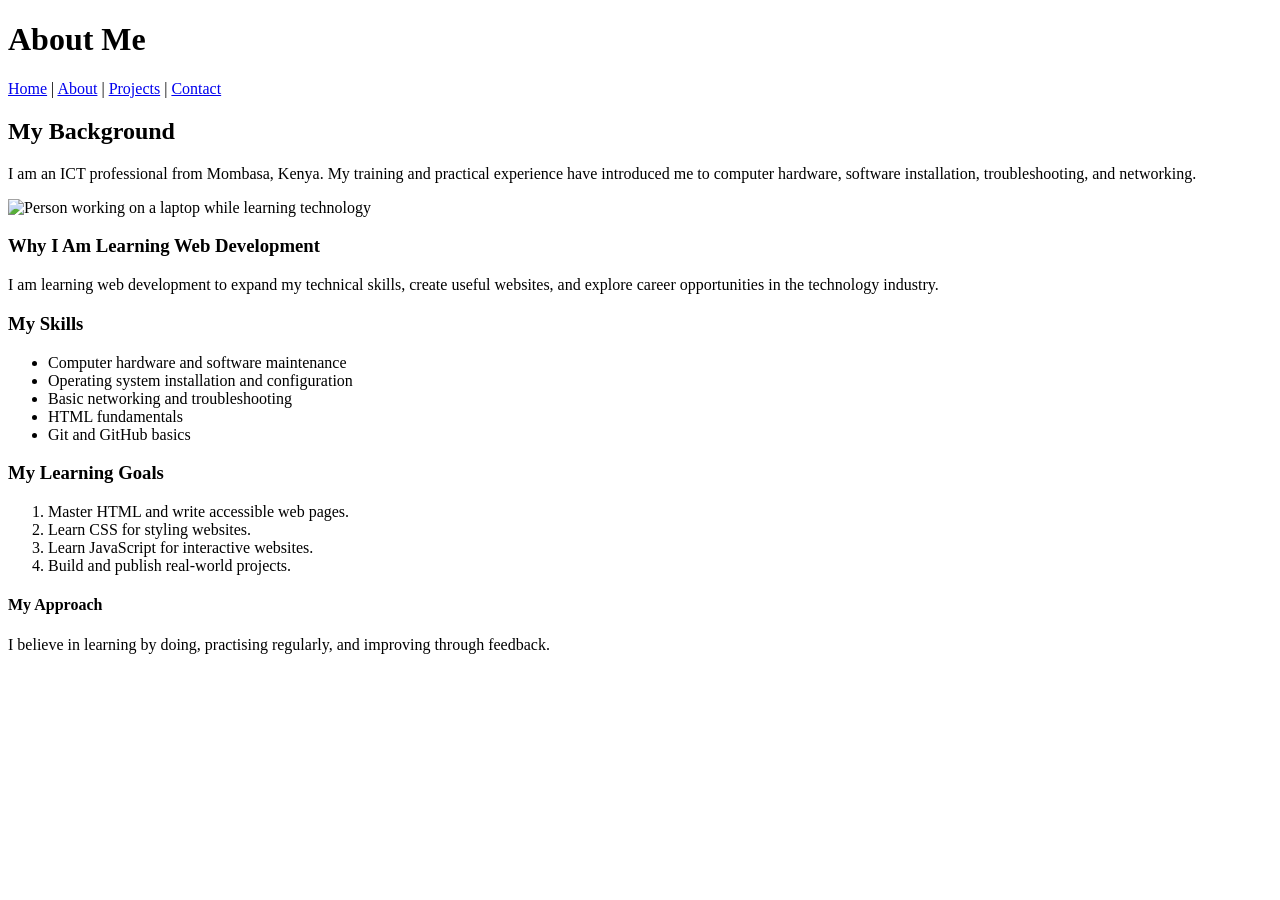
==== about.html @ 1482c432 "Week 2 Portfolio Challenge" ====
<!DOCTYPE html>
<html lang="en">
<head>
    <meta charset="UTF-8">
    <meta name="viewport" content="width=device-width, initial-scale=1.0">
    <meta name="description" content="Learn about John's ICT background, skills, and development goals.">
    <title>About Me | John Kadenge Portfolio</title>
</head>
<body>
    <header>
        <h1>About Me</h1>
        <nav>
            <a href="index.html">Home</a> |
            <a href="about.html">About</a> |
            <a href="projects.html">Projects</a> |
            <a href="contact.html">Contact</a>
        </nav>
    </header>

    <main>
        <h2>My Background</h2>
        <p>I am an ICT professional from Mombasa, Kenya. My training and practical experience have introduced me to computer hardware, software installation, troubleshooting, and networking.</p>

        <img src="https://images.unsplash.com/photo-1516321318423-f06f85e504b3?auto=format&fit=crop&w=800&q=80"
             alt="Person working on a laptop while learning technology"
             width="450">

        <h3>Why I Am Learning Web Development</h3>
        <p>I am learning web development to expand my technical skills, create useful websites, and explore career opportunities in the technology industry.</p>

        <h3>My Skills</h3>
        <ul>
            <li>Computer hardware and software maintenance</li>
            <li>Operating system installation and configuration</li>
            <li>Basic networking and troubleshooting</li>
            <li>HTML fundamentals</li>
            <li>Git and GitHub basics</li>
        </ul>

        <h3>My Learning Goals</h3>
        <ol>
            <li>Master HTML and write accessible web pages.</li>
            <li>Learn CSS for styling websites.</li>
            <li>Learn JavaScript for interactive websites.</li>
            <li>Build and publish real-world projects.</li>
        </ol>

        <h4>My Approach</h4>
        <p>I believe in learning by doing, practising regularly, and improving through feedback.</p>
    </main>

</body>
</html>
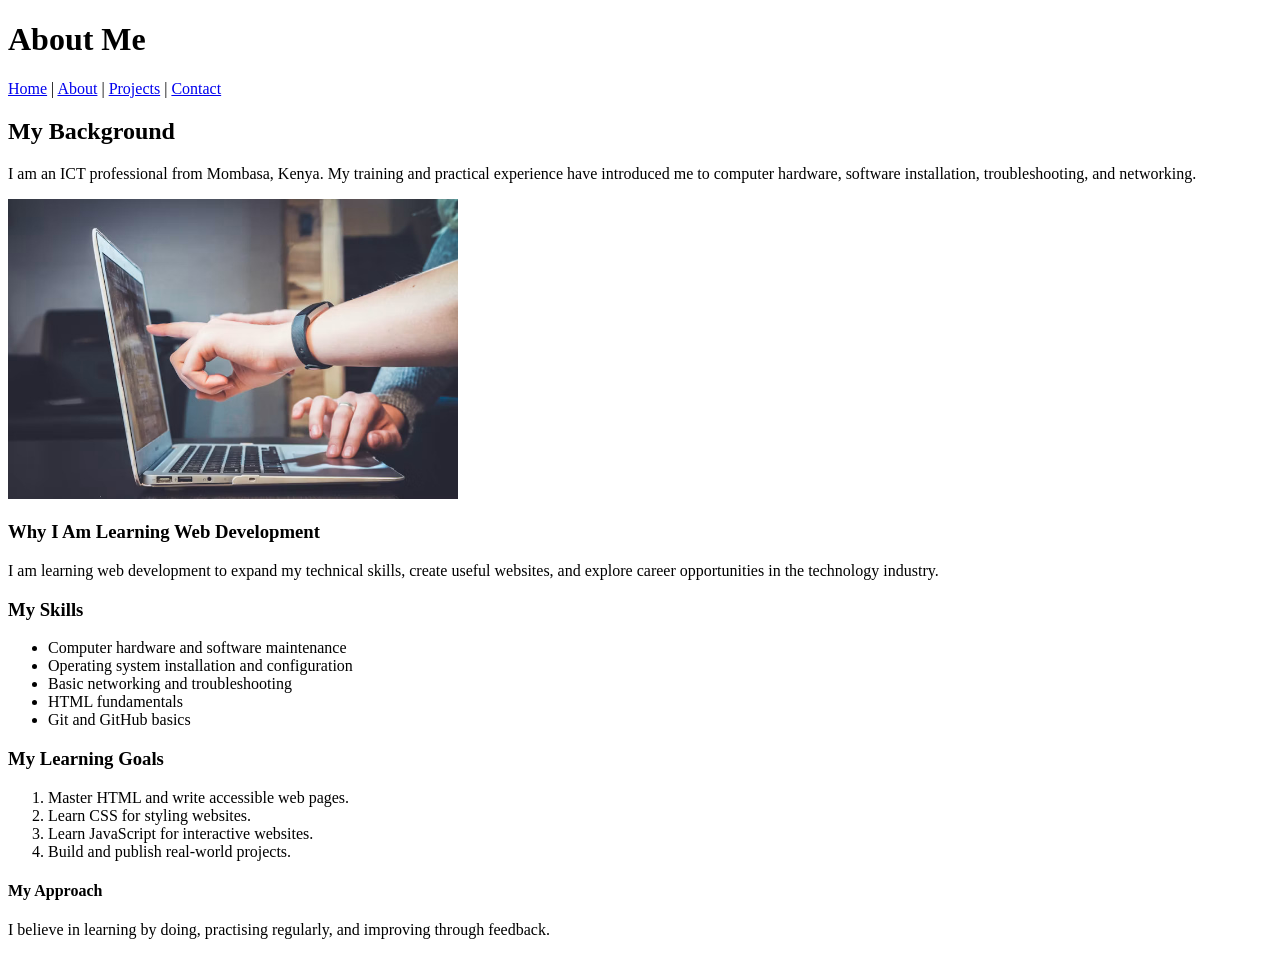
==== commit 58ed3ea8: "Added images to website" ====
--- a/about.html
+++ b/about.html
@@ -22,7 +22,7 @@
         <h2>My Background</h2>
         <p>I am an ICT professional from Mombasa, Kenya. My training and practical experience have introduced me to computer hardware, software installation, troubleshooting, and networking.</p>
 
-        <img src="https://images.unsplash.com/photo-1516321318423-f06f85e504b3?auto=format&fit=crop&w=800&q=80"
+        <img src="images/img2.jpg.jpg"
              alt="Person working on a laptop while learning technology"
              width="450">
 
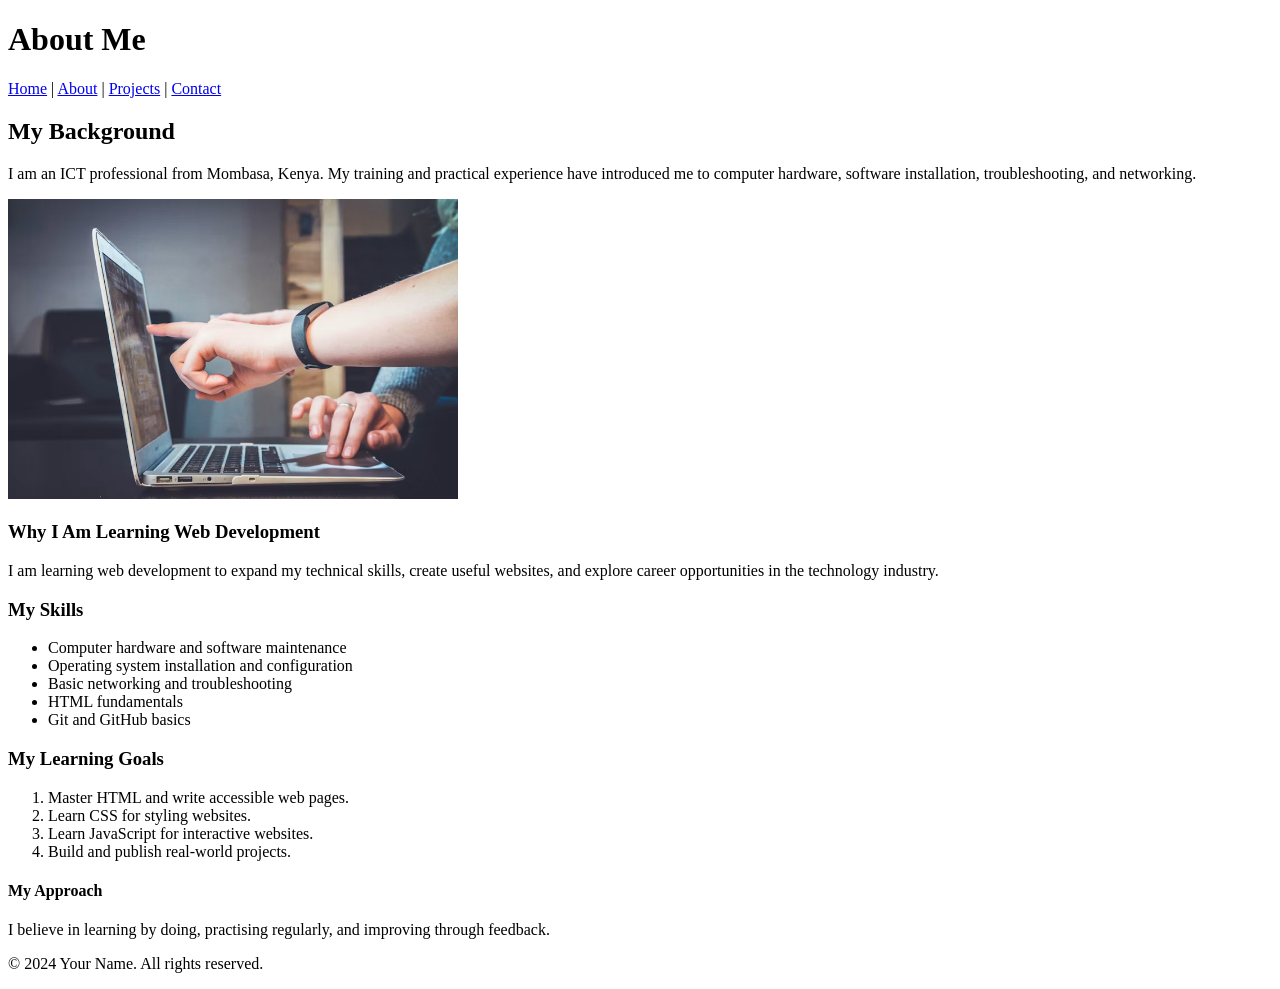
==== commit 0484d9ab: "Add footer to all pages" ====
--- a/about.html
+++ b/about.html
@@ -1,54 +1,56 @@
 
-<!DOCTYPE html>
-<html lang="en">
-<head>
-    <meta charset="UTF-8">
-    <meta name="viewport" content="width=device-width, initial-scale=1.0">
-    <meta name="description" content="Learn about John's ICT background, skills, and development goals.">
-    <title>About Me | John Kadenge Portfolio</title>
-</head>
-<body>
-    <header>
-        <h1>About Me</h1>
-        <nav>
-            <a href="index.html">Home</a> |
-            <a href="about.html">About</a> |
-            <a href="projects.html">Projects</a> |
-            <a href="contact.html">Contact</a>
-        </nav>
-    </header>
+    <!DOCTYPE html>
+    <html lang="en">
+    <head>
+        <meta charset="UTF-8">
+        <meta name="viewport" content="width=device-width, initial-scale=1.0">
+        <meta name="description" content="Learn about John's ICT background, skills, and development goals.">
+        <title>About Me | John Kadenge Portfolio</title>
+    </head>
+    <body>
+        <header>
+            <h1>About Me</h1>
+            <nav>
+                <a href="index.html">Home</a> |
+                <a href="about.html">About</a> |
+                <a href="projects.html">Projects</a> |
+                <a href="contact.html">Contact</a>
+            </nav>
+        </header>
 
-    <main>
-        <h2>My Background</h2>
-        <p>I am an ICT professional from Mombasa, Kenya. My training and practical experience have introduced me to computer hardware, software installation, troubleshooting, and networking.</p>
+        <main>
+            <h2>My Background</h2>
+            <p>I am an ICT professional from Mombasa, Kenya. My training and practical experience have introduced me to computer hardware, software installation, troubleshooting, and networking.</p>
 
-        <img src="images/img2.jpg.jpg"
-             alt="Person working on a laptop while learning technology"
-             width="450">
+            <img src="images/img2.jpg.jpg"
+                alt="Person working on a laptop while learning technology"
+                width="450">
 
-        <h3>Why I Am Learning Web Development</h3>
-        <p>I am learning web development to expand my technical skills, create useful websites, and explore career opportunities in the technology industry.</p>
+            <h3>Why I Am Learning Web Development</h3>
+            <p>I am learning web development to expand my technical skills, create useful websites, and explore career opportunities in the technology industry.</p>
 
-        <h3>My Skills</h3>
-        <ul>
-            <li>Computer hardware and software maintenance</li>
-            <li>Operating system installation and configuration</li>
-            <li>Basic networking and troubleshooting</li>
-            <li>HTML fundamentals</li>
-            <li>Git and GitHub basics</li>
-        </ul>
+            <h3>My Skills</h3>
+            <ul>
+                <li>Computer hardware and software maintenance</li>
+                <li>Operating system installation and configuration</li>
+                <li>Basic networking and troubleshooting</li>
+                <li>HTML fundamentals</li>
+                <li>Git and GitHub basics</li>
+            </ul>
 
-        <h3>My Learning Goals</h3>
-        <ol>
-            <li>Master HTML and write accessible web pages.</li>
-            <li>Learn CSS for styling websites.</li>
-            <li>Learn JavaScript for interactive websites.</li>
-            <li>Build and publish real-world projects.</li>
-        </ol>
+            <h3>My Learning Goals</h3>
+            <ol>
+                <li>Master HTML and write accessible web pages.</li>
+                <li>Learn CSS for styling websites.</li>
+                <li>Learn JavaScript for interactive websites.</li>
+                <li>Build and publish real-world projects.</li>
+            </ol>
 
-        <h4>My Approach</h4>
-        <p>I believe in learning by doing, practising regularly, and improving through feedback.</p>
-    </main>
-
-</body>
-</html>
+            <h4>My Approach</h4>
+            <p>I believe in learning by doing, practising regularly, and improving through feedback.</p>
+        </main>
+    <footer>
+        <p>&copy; 2024 Your Name. All rights reserved.</p>
+    </footer>
+    </body>
+    </html>
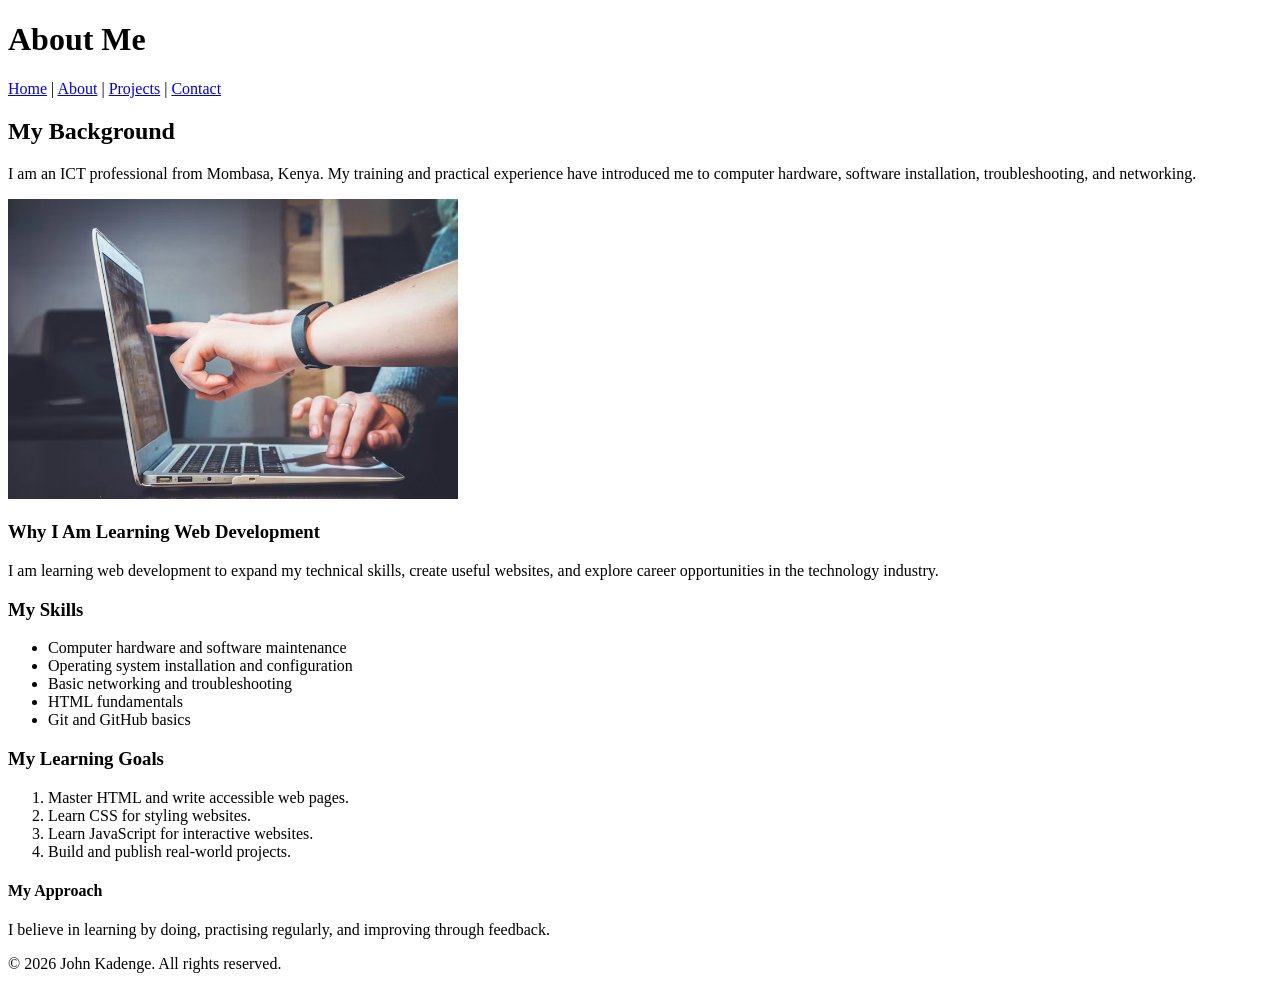
==== commit a49e7ff8: "Add missing footer to index, about, and projects pages" ====
--- a/about.html
+++ b/about.html
@@ -1,56 +1,70 @@
+<!doctype html>
+<html lang="en">
+  <head>
+    <meta charset="UTF-8" />
+    <meta name="viewport" content="width=device-width, initial-scale=1.0" />
+    <meta
+      name="description"
+      content="Learn about John's ICT background, skills, and development goals."
+    />
+    <title>About Me | John Kadenge Portfolio</title>
+  </head>
+  <body>
+    <header>
+      <h1>About Me</h1>
+      <nav>
+        <a href="index.html">Home</a> | <a href="about.html">About</a> |
+        <a href="projects.html">Projects</a> |
+        <a href="contact.html">Contact</a>
+      </nav>
+    </header>
 
-    <!DOCTYPE html>
-    <html lang="en">
-    <head>
-        <meta charset="UTF-8">
-        <meta name="viewport" content="width=device-width, initial-scale=1.0">
-        <meta name="description" content="Learn about John's ICT background, skills, and development goals.">
-        <title>About Me | John Kadenge Portfolio</title>
-    </head>
-    <body>
-        <header>
-            <h1>About Me</h1>
-            <nav>
-                <a href="index.html">Home</a> |
-                <a href="about.html">About</a> |
-                <a href="projects.html">Projects</a> |
-                <a href="contact.html">Contact</a>
-            </nav>
-        </header>
+    <main>
+      <h2>My Background</h2>
+      <p>
+        I am an ICT professional from Mombasa, Kenya. My training and practical
+        experience have introduced me to computer hardware, software
+        installation, troubleshooting, and networking.
+      </p>
 
-        <main>
-            <h2>My Background</h2>
-            <p>I am an ICT professional from Mombasa, Kenya. My training and practical experience have introduced me to computer hardware, software installation, troubleshooting, and networking.</p>
+      <img
+        src="images/img2.jpg.jpg"
+        alt="Person working on a laptop while learning technology"
+        width="450"
+      />
 
-            <img src="images/img2.jpg.jpg"
-                alt="Person working on a laptop while learning technology"
-                width="450">
+      <h3>Why I Am Learning Web Development</h3>
+      <p>
+        I am learning web development to expand my technical skills, create
+        useful websites, and explore career opportunities in the technology
+        industry.
+      </p>
 
-            <h3>Why I Am Learning Web Development</h3>
-            <p>I am learning web development to expand my technical skills, create useful websites, and explore career opportunities in the technology industry.</p>
+      <h3>My Skills</h3>
+      <ul>
+        <li>Computer hardware and software maintenance</li>
+        <li>Operating system installation and configuration</li>
+        <li>Basic networking and troubleshooting</li>
+        <li>HTML fundamentals</li>
+        <li>Git and GitHub basics</li>
+      </ul>
 
-            <h3>My Skills</h3>
-            <ul>
-                <li>Computer hardware and software maintenance</li>
-                <li>Operating system installation and configuration</li>
-                <li>Basic networking and troubleshooting</li>
-                <li>HTML fundamentals</li>
-                <li>Git and GitHub basics</li>
-            </ul>
+      <h3>My Learning Goals</h3>
+      <ol>
+        <li>Master HTML and write accessible web pages.</li>
+        <li>Learn CSS for styling websites.</li>
+        <li>Learn JavaScript for interactive websites.</li>
+        <li>Build and publish real-world projects.</li>
+      </ol>
 
-            <h3>My Learning Goals</h3>
-            <ol>
-                <li>Master HTML and write accessible web pages.</li>
-                <li>Learn CSS for styling websites.</li>
-                <li>Learn JavaScript for interactive websites.</li>
-                <li>Build and publish real-world projects.</li>
-            </ol>
-
-            <h4>My Approach</h4>
-            <p>I believe in learning by doing, practising regularly, and improving through feedback.</p>
-        </main>
+      <h4>My Approach</h4>
+      <p>
+        I believe in learning by doing, practising regularly, and improving
+        through feedback.
+      </p>
+    </main>
     <footer>
-        <p>&copy; 2024 Your Name. All rights reserved.</p>
+      <p>&copy; 2026 John Kadenge. All rights reserved.</p>
     </footer>
-    </body>
-    </html>
+  </body>
+</html>
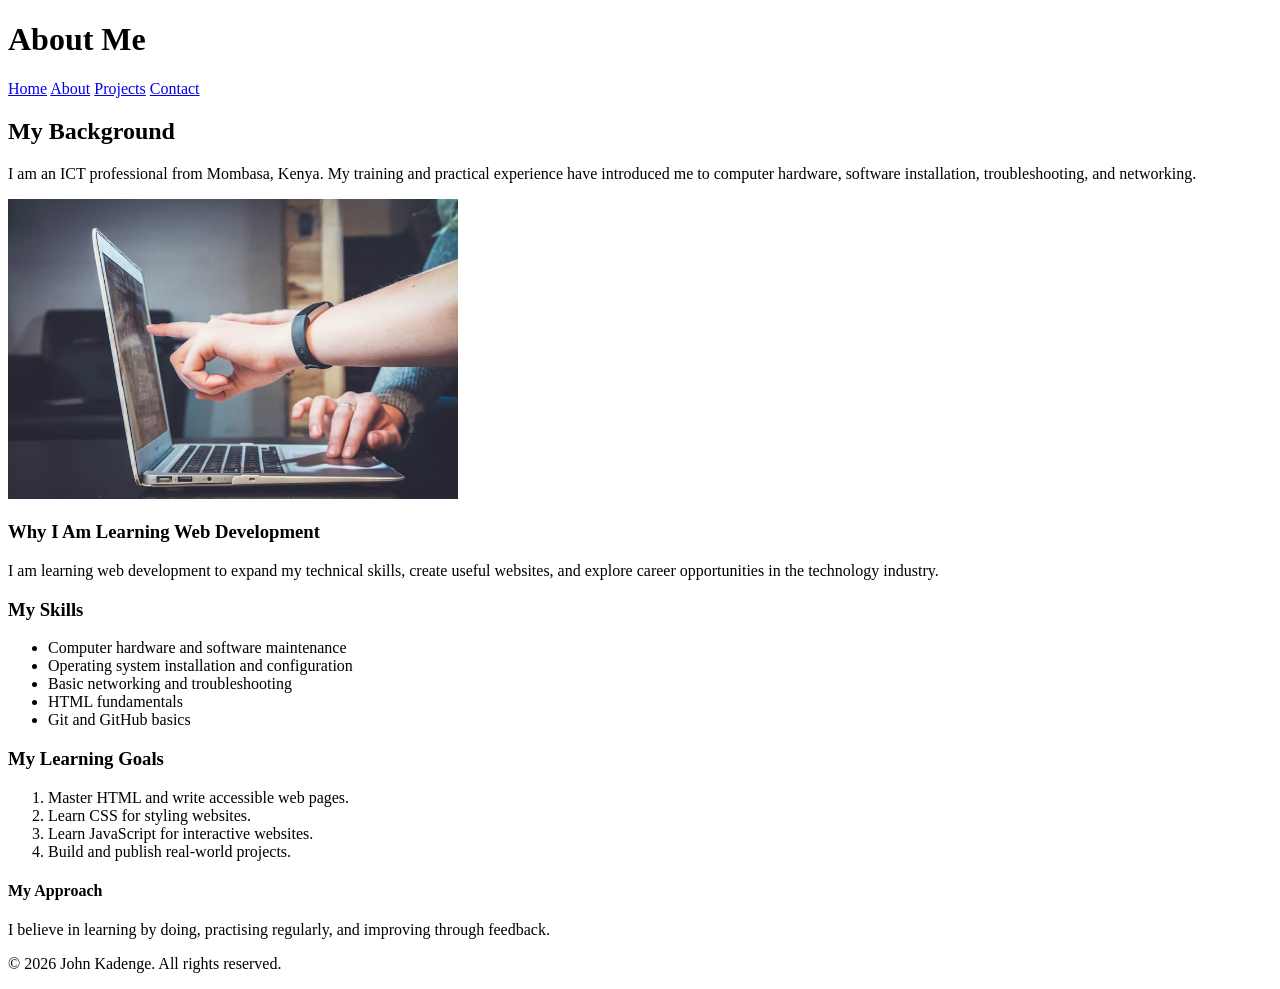
==== commit 409db34f: "Add layout classes to about page and fix img2 filename" ====
--- a/about.html
+++ b/about.html
@@ -1,70 +1,74 @@
-<!doctype html>
+<!DOCTYPE html>
 <html lang="en">
-  <head>
-    <meta charset="UTF-8" />
-    <meta name="viewport" content="width=device-width, initial-scale=1.0" />
-    <meta
-      name="description"
-      content="Learn about John's ICT background, skills, and development goals."
-    />
-    <title>About Me | John Kadenge Portfolio</title>
-  </head>
-  <body>
-    <header>
+<head>
+  <meta charset="UTF-8" />
+  <meta name="viewport" content="width=device-width, initial-scale=1.0" />
+  <meta name="description" content="Learn about John's ICT background, skills, and development goals." />
+  <title>About Me | John Kadenge Portfolio</title>
+  <link rel="stylesheet" href="css/styles.css" />
+</head>
+<body>
+  <header class="site-header">
+    <div class="container">
       <h1>About Me</h1>
-      <nav>
-        <a href="index.html">Home</a> | <a href="about.html">About</a> |
-        <a href="projects.html">Projects</a> |
+      <nav class="site-nav">
+        <a href="index.html">Home</a>
+        <a href="about.html" aria-current="page">About</a>
+        <a href="projects.html">Projects</a>
         <a href="contact.html">Contact</a>
       </nav>
-    </header>
+    </div>
+  </header>
 
-    <main>
-      <h2>My Background</h2>
-      <p>
-        I am an ICT professional from Mombasa, Kenya. My training and practical
-        experience have introduced me to computer hardware, software
-        installation, troubleshooting, and networking.
-      </p>
+  <main class="container">
+    <h2>My Background</h2>
+    <p>
+      I am an ICT professional from Mombasa, Kenya. My training and practical
+      experience have introduced me to computer hardware, software
+      installation, troubleshooting, and networking.
+    </p>
 
-      <img
-        src="images/img2.jpg.jpg"
-        alt="Person working on a laptop while learning technology"
-        width="450"
-      />
+    <img
+      src="images/img2.jpg.jpg"
+      alt="Person working on a laptop while learning technology"
+      width="450"
+    />
 
-      <h3>Why I Am Learning Web Development</h3>
-      <p>
-        I am learning web development to expand my technical skills, create
-        useful websites, and explore career opportunities in the technology
-        industry.
-      </p>
+    <h3>Why I Am Learning Web Development</h3>
+    <p>
+      I am learning web development to expand my technical skills, create
+      useful websites, and explore career opportunities in the technology
+      industry.
+    </p>
 
-      <h3>My Skills</h3>
-      <ul>
-        <li>Computer hardware and software maintenance</li>
-        <li>Operating system installation and configuration</li>
-        <li>Basic networking and troubleshooting</li>
-        <li>HTML fundamentals</li>
-        <li>Git and GitHub basics</li>
-      </ul>
+    <h3>My Skills</h3>
+    <ul>
+      <li>Computer hardware and software maintenance</li>
+      <li>Operating system installation and configuration</li>
+      <li>Basic networking and troubleshooting</li>
+      <li>HTML fundamentals</li>
+      <li>Git and GitHub basics</li>
+    </ul>
 
-      <h3>My Learning Goals</h3>
-      <ol>
-        <li>Master HTML and write accessible web pages.</li>
-        <li>Learn CSS for styling websites.</li>
-        <li>Learn JavaScript for interactive websites.</li>
-        <li>Build and publish real-world projects.</li>
-      </ol>
+    <h3>My Learning Goals</h3>
+    <ol>
+      <li>Master HTML and write accessible web pages.</li>
+      <li>Learn CSS for styling websites.</li>
+      <li>Learn JavaScript for interactive websites.</li>
+      <li>Build and publish real-world projects.</li>
+    </ol>
 
-      <h4>My Approach</h4>
-      <p>
-        I believe in learning by doing, practising regularly, and improving
-        through feedback.
-      </p>
-    </main>
-    <footer>
+    <h4>My Approach</h4>
+    <p>
+      I believe in learning by doing, practising regularly, and improving
+      through feedback.
+    </p>
+  </main>
+
+  <footer class="site-footer">
+    <div class="container">
       <p>&copy; 2026 John Kadenge. All rights reserved.</p>
-    </footer>
-  </body>
-</html>
+    </div>
+  </footer>
+</body>
+</html>
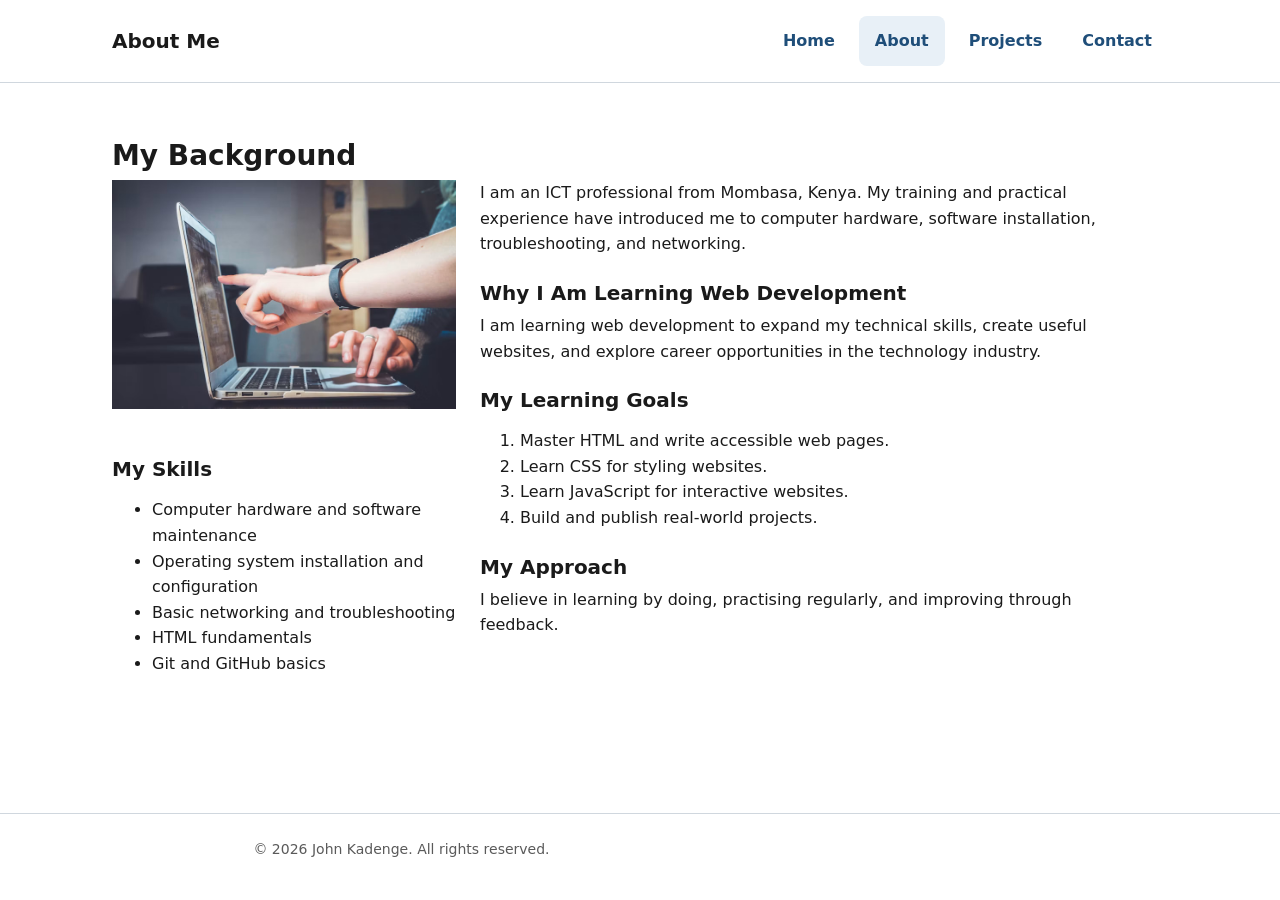
==== commit 0253356b: "Fix contact form layout and navigation structure for responsiveness" ====
--- a/about.html
+++ b/about.html
@@ -12,57 +12,66 @@
     <div class="container">
       <h1>About Me</h1>
       <nav class="site-nav">
-        <a href="index.html">Home</a>
-        <a href="about.html" aria-current="page">About</a>
-        <a href="projects.html">Projects</a>
-        <a href="contact.html">Contact</a>
+        <ul>
+          <li><a href="index.html">Home</a></li>
+          <li><a href="about.html" aria-current="page">About</a></li>
+          <li><a href="projects.html">Projects</a></li>
+          <li><a href="contact.html">Contact</a></li>
+        </ul>
       </nav>
     </div>
   </header>
 
   <main class="container">
     <h2>My Background</h2>
-    <p>
-      I am an ICT professional from Mombasa, Kenya. My training and practical
-      experience have introduced me to computer hardware, software
-      installation, troubleshooting, and networking.
-    </p>
-
-    <img
-      src="images/img2.jpg.jpg"
-      alt="Person working on a laptop while learning technology"
-      width="450"
-    />
-
-    <h3>Why I Am Learning Web Development</h3>
-    <p>
-      I am learning web development to expand my technical skills, create
-      useful websites, and explore career opportunities in the technology
-      industry.
-    </p>
-
-    <h3>My Skills</h3>
-    <ul>
-      <li>Computer hardware and software maintenance</li>
-      <li>Operating system installation and configuration</li>
-      <li>Basic networking and troubleshooting</li>
-      <li>HTML fundamentals</li>
-      <li>Git and GitHub basics</li>
-    </ul>
-
-    <h3>My Learning Goals</h3>
-    <ol>
-      <li>Master HTML and write accessible web pages.</li>
-      <li>Learn CSS for styling websites.</li>
-      <li>Learn JavaScript for interactive websites.</li>
-      <li>Build and publish real-world projects.</li>
-    </ol>
-
-    <h4>My Approach</h4>
-    <p>
-      I believe in learning by doing, practising regularly, and improving
-      through feedback.
-    </p>
+    
+    <div class="about-layout">
+      <div class="about-photo">
+        <img
+          src="images/img2.jpg.jpg"
+          alt="Person working on a laptop while learning technology"
+          width="450"
+          loading="lazy"
+        />
+      </div>
+      
+      <div class="about-story">
+        <p>
+          I am an ICT professional from Mombasa, Kenya. My training and practical
+          experience have introduced me to computer hardware, software
+          installation, troubleshooting, and networking.
+        </p>
+        <h3>Why I Am Learning Web Development</h3>
+        <p>
+          I am learning web development to expand my technical skills, create
+          useful websites, and explore career opportunities in the technology
+          industry.
+        </p>
+        <h3>My Learning Goals</h3>
+        <ol>
+          <li>Master HTML and write accessible web pages.</li>
+          <li>Learn CSS for styling websites.</li>
+          <li>Learn JavaScript for interactive websites.</li>
+          <li>Build and publish real-world projects.</li>
+        </ol>
+        <h3>My Approach</h3>
+        <p>
+          I believe in learning by doing, practising regularly, and improving
+          through feedback.
+        </p>
+      </div>
+      
+      <div class="about-skills">
+        <h3>My Skills</h3>
+        <ul>
+          <li>Computer hardware and software maintenance</li>
+          <li>Operating system installation and configuration</li>
+          <li>Basic networking and troubleshooting</li>
+          <li>HTML fundamentals</li>
+          <li>Git and GitHub basics</li>
+        </ul>
+      </div>
+    </div>
   </main>
 
   <footer class="site-footer">
--- a/css/styles.css
+++ b/css/styles.css
@@ -0,0 +1,427 @@
+/* ==========================================================================
+   1. Reset
+   ========================================================================== */
+*,
+*::before,
+*::after {
+  box-sizing: border-box;
+}
+
+body {
+  margin: 0;
+}
+
+img {
+  max-width: 100%;
+  height: auto;
+  display: block;
+}
+
+/* ==========================================================================
+   2. Design tokens
+   ========================================================================== */
+:root {
+  --color-bg: #ffffff;
+  --color-text: #1a1a1a;
+  --color-muted: #5a5a5a;
+  --color-primary: #1f4e79;
+  --color-primary-hover: #163a5a;
+  --color-accent: #e8f0f7;
+  --color-border: #d0d7de;
+
+  --fs-sm: 0.875rem;
+  --fs-base: 1rem;
+  --fs-lg: 1.25rem;
+  --fs-xl: 1.75rem;
+  --fs-2xl: 2.5rem;
+
+  --space-1: 0.25rem;
+  --space-2: 0.5rem;
+  --space-3: 1rem;
+  --space-4: 1.5rem;
+  --space-5: 2rem;
+  --space-6: 3rem;
+
+  --radius: 8px;
+  --max-width: 68rem;
+  --transition: 0.2s ease;
+}
+
+/* ==========================================================================
+   3. Base typography
+   ========================================================================== */
+body {
+  font-family: system-ui, -apple-system, "Segoe UI", Roboto, sans-serif;
+  font-size: var(--fs-base);
+  line-height: 1.6;
+  color: var(--color-text);
+  background: var(--color-bg);
+  
+  /* STICKY FOOTER GRID */
+  min-height: 100vh;
+  display: grid;
+  grid-template-rows: auto 1fr auto;
+}
+
+h1, h2, h3, h4 {
+  line-height: 1.2;
+  margin: 0 0 var(--space-2);
+}
+
+h1 { font-size: var(--fs-2xl); }
+h2 { font-size: var(--fs-xl); margin-top: var(--space-5); }
+h3 { font-size: var(--fs-lg);  margin-top: var(--space-4); }
+
+p {
+  max-width: 65ch;
+  margin: 0 0 var(--space-3);
+}
+
+a {
+  color: var(--color-primary);
+  text-decoration: none;
+  transition: color var(--transition);
+}
+
+a:hover { color: var(--color-primary-hover); text-decoration: underline; }
+a:focus-visible {
+  outline: 2px solid var(--color-primary);
+  outline-offset: 2px;
+  border-radius: 2px;
+}
+
+/* ==========================================================================
+   4. Layout
+   ========================================================================== */
+.container {
+  max-width: var(--max-width);
+  margin: 0 auto;
+  padding: 0 var(--space-3);
+  width: 100%;
+}
+
+:target,
+section[id] {
+  scroll-margin-top: var(--space-5);
+}
+
+main.container {
+  padding-top: var(--space-4);
+  padding-bottom: var(--space-6);
+}
+
+section {
+  padding: var(--space-3) 0;
+}
+
+/* ==========================================================================
+   5. Header & Navigation (Mobile First Flexbox)
+   ========================================================================== */
+.site-header {
+  background: var(--color-bg);
+  border-bottom: 1px solid var(--color-border);
+  padding: var(--space-3) 0;
+}
+
+.site-header .container {
+  display: flex;
+  flex-direction: column; /* Stack on mobile */
+  align-items: center;
+  gap: var(--space-2);
+}
+
+.site-header h1 {
+  font-size: var(--fs-lg);
+  margin: 0;
+  text-align: center;
+}
+
+.site-nav ul {
+  display: flex;
+  flex-wrap: wrap;
+  justify-content: center;
+  gap: var(--space-2);
+  list-style: none;
+  padding: 0;
+  margin: 0;
+}
+
+.site-nav a {
+  display: inline-block;
+  padding: 12px 16px; /* ~44px tap target */
+  border-radius: var(--radius);
+  font-weight: 600;
+  color: var(--color-primary);
+}
+
+.site-nav a:hover,
+.site-nav a[aria-current="page"] {
+  background: var(--color-accent);
+  text-decoration: none;
+}
+
+/* ==========================================================================
+   6. Home Hero
+   ========================================================================== */
+.hero {
+  text-align: center;
+  padding: var(--space-4) 0 var(--space-5);
+}
+
+.hero h2 {
+  font-size: clamp(2rem, 5vw + 1rem, 3.5rem); /* Fluid typography */
+  margin-top: 0;
+}
+
+.hero p {
+  margin: 0 auto var(--space-4);
+  font-size: var(--fs-lg);
+  color: var(--color-muted);
+}
+
+.hero-buttons {
+  display: flex;
+  flex-direction: column;
+  gap: var(--space-3);
+  align-items: center;
+}
+
+.button {
+  display: inline-block;
+  background: var(--color-primary);
+  color: #ffffff;
+  padding: var(--space-2) var(--space-4);
+  border: 2px solid var(--color-primary);
+  border-radius: var(--radius);
+  font: inherit;
+  font-weight: 600;
+  cursor: pointer;
+  transition: background var(--transition);
+  text-align: center;
+}
+
+.button:hover { 
+  background: var(--color-primary-hover); 
+  border-color: var(--color-primary-hover);
+  text-decoration: none;
+  color: #fff;
+}
+
+.button-outline {
+  background: transparent;
+  color: var(--color-primary);
+}
+
+.button-outline:hover {
+  background: var(--color-accent);
+  color: var(--color-primary);
+}
+
+/* ==========================================================================
+   7. Projects Grid & Cards
+   ========================================================================== */
+.projects-grid {
+  display: grid;
+  grid-template-columns: repeat(auto-fit, minmax(280px, 1fr));
+  gap: var(--space-4);
+  margin-top: var(--space-4);
+}
+
+.card {
+  display: flex;
+  flex-direction: column;
+  border: 1px solid var(--color-border);
+  border-radius: var(--radius);
+  overflow: hidden; /* Keeps image inside border radius */
+  background: var(--color-bg);
+  position: relative;
+  transition: transform var(--transition), box-shadow var(--transition);
+}
+
+.card:hover {
+  transform: translateY(-2px);
+  box-shadow: 0 6px 16px rgba(0, 0, 0, 0.08);
+}
+
+.card img {
+  width: 100%;
+  aspect-ratio: 16 / 9;
+  object-fit: cover;
+}
+
+.card-content {
+  display: flex;
+  flex-direction: column;
+  flex-grow: 1; /* Pushes button to bottom */
+  padding: var(--space-3);
+}
+
+.card-content h3 {
+  margin-top: 0;
+}
+
+.card-content .button {
+  margin-top: auto; /* Aligns button at the bottom of every card */
+  align-self: flex-start;
+}
+
+.badge {
+  position: absolute;
+  top: var(--space-2);
+  right: var(--space-2);
+  background: var(--color-primary);
+  color: #ffffff;
+  font-size: var(--fs-sm);
+  font-weight: 600;
+  padding: var(--space-1) var(--space-2);
+  border-radius: var(--radius);
+  z-index: 1;
+}
+
+/* ==========================================================================
+   8. About Page (Grid Template Areas)
+   ========================================================================== */
+.about-layout {
+  display: grid;
+  gap: var(--space-4);
+  /* Mobile default: Stacked */
+  grid-template-areas: 
+    "photo"
+    "story"
+    "skills";
+}
+
+.about-photo { grid-area: photo; }
+.about-story { grid-area: story; }
+.about-skills { grid-area: skills; }
+
+/* ==========================================================================
+   9. Forms
+   ========================================================================== */
+form {
+  max-width: 40rem;
+  margin: var(--space-4) 0;
+  display: grid;
+  gap: var(--space-3);
+}
+
+.form-row {
+  display: flex;
+  flex-direction: column;
+  gap: var(--space-3);
+}
+
+label {
+  display: block;
+  font-weight: 600;
+  margin-bottom: var(--space-1);
+}
+
+input,
+textarea,
+select {
+  font: inherit;
+  width: 100%;
+  padding: var(--space-2);
+  border: 1px solid var(--color-border);
+  border-radius: var(--radius);
+  background: var(--color-bg);
+  color: var(--color-text);
+}
+
+input:focus-visible,
+textarea:focus-visible,
+select:focus-visible {
+  outline: 2px solid var(--color-primary);
+  outline-offset: 1px;
+  border-color: var(--color-primary);
+}
+
+/* ==========================================================================
+   10. Tables
+   ========================================================================== */
+table {
+  width: 100%;
+  border-collapse: collapse;
+  margin: var(--space-3) 0 var(--space-5);
+}
+
+caption {
+  text-align: left;
+  font-weight: 600;
+  margin-bottom: var(--space-2);
+  color: var(--color-muted);
+}
+
+th, td {
+  text-align: left;
+  padding: var(--space-2);
+  border-bottom: 1px solid var(--color-border);
+}
+
+th { background: var(--color-accent); }
+
+/* ==========================================================================
+   11. Footer
+   ========================================================================== */
+.site-footer {
+  border-top: 1px solid var(--color-border);
+  padding: var(--space-4) 0;
+  font-size: var(--fs-sm);
+  color: var(--color-muted);
+  text-align: center;
+}
+
+/* ==========================================================================
+   12. Media Queries (Breakpoints)
+   ========================================================================== */
+
+/* Tablet & Desktop Breakpoint */
+@media (min-width: 768px) {
+  /* Header goes back to one line */
+  .site-header .container {
+    flex-direction: row;
+    justify-content: space-between;
+  }
+  
+  .site-header h1 {
+    text-align: left;
+  }
+
+  /* Hero buttons side-by-side */
+  .hero-buttons {
+    flex-direction: row;
+    justify-content: center;
+  }
+
+  /* About Page Two-Column Template Areas */
+  .about-layout {
+    grid-template-columns: 1fr 2fr; 
+    grid-template-areas: 
+      "photo story"
+      "skills story";
+    align-items: start;
+  }
+
+  /* Form fields side-by-side */
+  .form-row {
+    flex-direction: row;
+  }
+  
+  .form-row > div {
+    flex: 1; /* Makes the two fields take equal space */
+  }
+}
+
+/* ==========================================================================
+   13. Reduced motion
+   ========================================================================== */
+@media (prefers-reduced-motion: reduce) {
+  *,
+  *::before,
+  *::after {
+    transition: none !important;
+    animation: none !important;
+    scroll-behavior: auto !important;
+  }
+}
